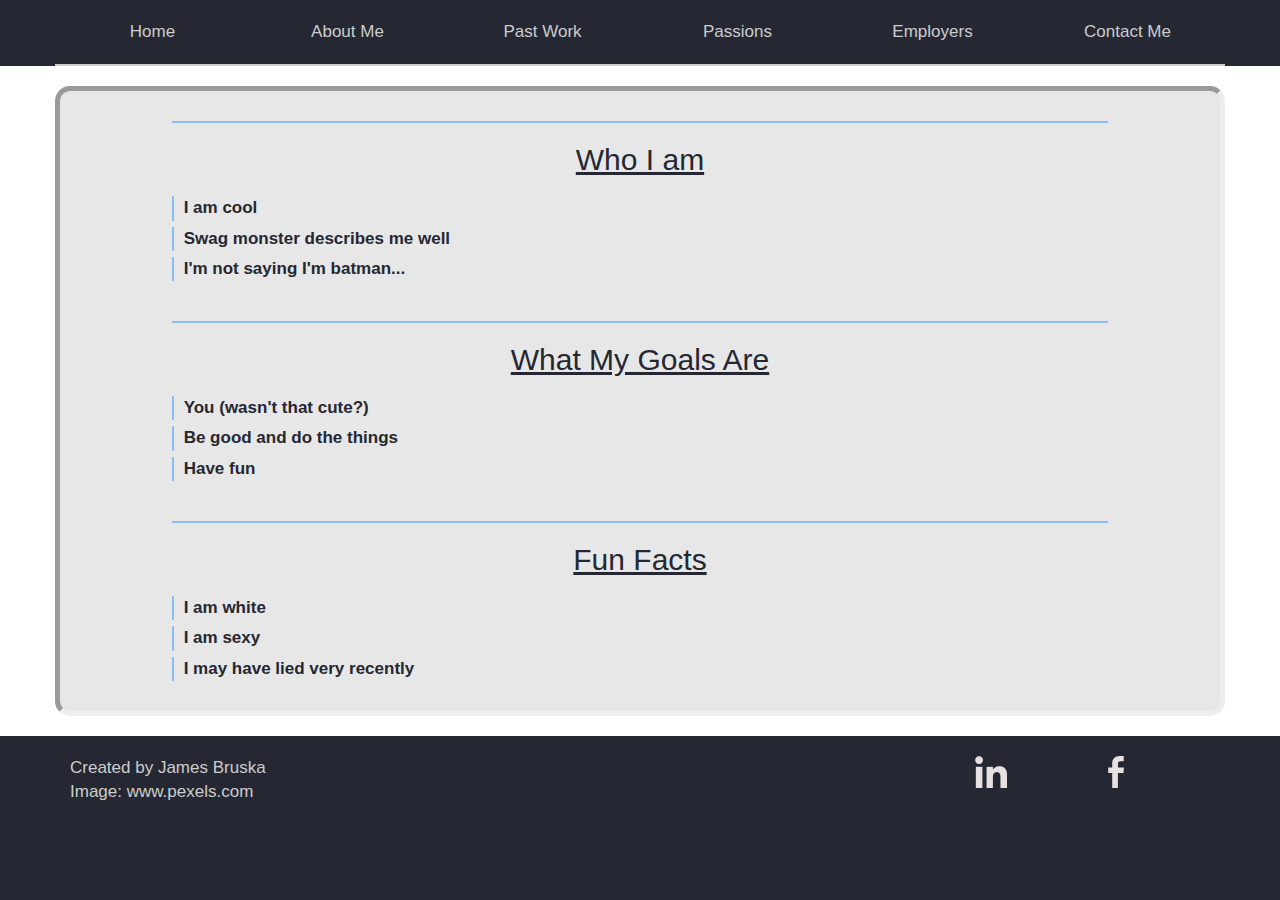
==== aboutMe.html @ a33cda05 "The website has all of its pages created and are of a basic template" ====
<!doctype html>
<html>

  <head>
    <meta charset="utf-8">
    <title>James Bruska - About Me</title>
    <link rel="stylesheet" href="style.css"/>
    <link rel="stylesheet" href="https://maxcdn.bootstrapcdn.com/bootstrap/3.3.6/css/bootstrap.min.css"/>
  </head>

  <body>
    <div class="upperBar">
      <header class="container">
        <div class="row">
          <div class="menu">
            <div class="col-sm-2 col-md-2">
              <a href="index.html">Home</a>
            </div>
            <div class="col-sm-2 col-md-2 dropdown">
              <a href="aboutMe.html" class="dropdown-toggle">About Me</a>
              <ul class="dropdown-menu">
                  <li><a href="aboutMe.html">Who I Am</a></li>
                  <li><a href="aboutMe.html">My Goals</a></li>
                  <li><a href="aboutMe.html">Fun Facts</a></li>
              </ul>
            </div>
            <div class="col-sm-2 col-md-2 dropdown">
              <a href="pastWork.html" class="dropdown-toggle">Past Work</a>
              <ul class="dropdown-menu">
                  <li class="dropdown"><a href="pastWork.html" class="dropdown-toggle">Coding</a>
                    <!-- <ul class="dropdown-menu">
                      <li><a href="#">C++</a></li>
                      <li><a href="#">Java</a></li>
                    </ul> -->
                  </li>
                  <li><a href="pastWork.html">Research</a></li>
                  <li><a href="pastWork.html">COSI</a></li>
                  <li><a href="pastWork.html">Jobs</a></li>
                  <li><a href="pastWork.html">Community Service</a></li>
                  <li><a href="pastWork.html">Music</a></li>
              </ul>
            </div>
            <div class="col-sm-2 col-md-2 dropdown">
              <a href="passions.html" class="dropdown-toggle">Passions</a>
              <ul class="dropdown-menu">
                  <li><a href="passions.html">Music</a></li>
                  <li><a href="passions.html">Snowboarding</a></li>
                  <li><a href="passions.html">Programming</a></li>
                  <li><a href="passions.html">Research</a></li>
                  <li><a href="passions.html">Teaching</a></li>
                  <li><a href="passions.html">Sleeping</a></li>
              </ul>
            </div>
            <div class="col-sm-2 col-md-2 dropdown">
              <a href="employers.html" class="dropdown-toggle">Employers</a>
              <ul class="dropdown-menu">
                  <li><a href="employers.html">Resume</a></li>
                  <li><a href="employers.html">Past Work</a></li>
                  <li><a href="employers.html">Publications</a></li>
                  <li><a href="employers.html">Leadership</a></li>
                  <li><a href="employers.html">Jobs</a></li>
              </ul>
            </div>
            <div class="col-sm-2 col-md-2">
              <a href="contactMe.html">Contact Me</a>
            </div>
          </div>
        </div>
      </header>
    </div>

    <div class="outline">
      <section class="container topBodyBorder">
        <div class="row">
          <p></p>
        </div>
      </section>

      <section class="container">
        <div class="row bodyElement">
          <div class="col-sm-1 col-md-1"></div>
          <div class="col-sm-10 col-md-10">
            <h2>Who I am</h2>
            <li>I am cool</li>
            <li>Swag monster describes me well</li>
            <li>I'm not saying I'm batman...</li>
          </div>
        </div>
      </section>

      <section class="container">
        <div class="row bodyElement">
          <div class="col-sm-1 col-md-1"></div>
          <div class="col-sm-10 col-md-10">
            <h2>What My Goals Are</h2>
            <li>You (wasn't that cute?)</li>
            <li>Be good and do the things</li>
            <li>Have fun</li>
          </div>
        </div>
      </section>

      <section class="container">
        <div class="row bodyElement">
          <div class="col-sm-1 col-md-1"></div>
          <div class="col-sm-10 col-md-10">
            <h2>Fun Facts</h2>
            <li>I am white</li>
            <li>I am sexy</li>
            <li>I may have lied very recently</li>
          </div>
        </div>
      </section>

      <section class="container bottomBodyBorder">
        <div class="row">
          <p></p>
        </div>
      </section>
    </div>

    <div class="lowerBar">
      <footer class="container">
        <div class="row">
          <p class="col-sm-4">Created by James Bruska<br>Image: www.pexels.com</p>
          <ul class="col-sm-8">
            <li class="col-sm-2">
              <a href="https://www.linkedin.com/in/james-bruska-431379101">
            	   <img src="linkedIn.png"/>
              </a>
            </li>
            <li class="col-sm-2">
            	<a href="https://www.facebook.com/james.bruska">
                <img src="facebook.svg"/>
              </a>
            </li>
          </ul>
        </div>
      </footer>
    </div>

    <script src="https://code.jquery.com/jquery-2.2.3.min.js"></script>
    <script src="app.js"></script>
  </body>

</html>
---- style.css ----
html, body {
  background-color: #252833;
  <!-- #3fb0ac #fae596 #173e43-->
  <!-- #c9c9c9 #e3e3e3 #9ad3de #89bdd3 -->
  <!-- #252839 #677077 #b5b5b7 #f2b632 -->
}

.upperBar {
    background-color: #252833;
}

header {
  border-bottom: 2px solid #ccc;
  font-family: sans-serif;
  font-weight: 300;
  font-size: 17px;
  padding: 20px 0;
}

.menu {
  text-align: center;
  display: flex;
}

header a:link {
  color: #ccc;
  text-decoration: none;
}

header a:visited {
  color: #ccc;
  text-decoration: none;
}

header a:hover {
  color: #f2b632;
  text-decoration: none;
}

header li {
  list-style: none;
  text-align: center;
}

.transparent {
  background-color: rgba(0, 0, 0, 0);
}

/* change background color of menu*/

.outline {
  background-image: url("backgroundRepeated.jpeg");   /*https://www.pexels.com/photo/white-snow-covered-mountain-under-blue-sky-68399/*/
  background-repeat: repeat;
  padding-top: 20px;
  padding-bottom: 20px;
}

.bodyElement {
  padding-bottom: 20px;
  border-right: inset;
  border-left: inset;
  border-width: thick;
  background-color: rgba(227, 227, 227, 0.85);
}

.bodyElement h2 {
  text-decoration: underline;
  padding-top: 20px;
  padding-bottom: 10px;
  text-align: center;
  border-top: solid;
  border-color: #89bdf3;
  border-width: 2px;
  color: #252833;
}

.bodyElement li {
  font-size: 17px;
  font-weight: bold;
  list-style: none;
  text-align: left;
  border-left: solid;
  border-width: 2px;
  border-color: #89bdf3;
  margin-top: 6px;
  padding-left: 10px;
  color: #252833;
}

.topBodyBorder {
  border: inset;
  border-bottom: none;
  border-top-left-radius: 25px;
  border-top-right-radius: 25px;
  border-width: thick;
  background-color: rgba(227, 227, 227, 0.85);
}

.bottomBodyBorder {
  border: inset;
  border-top: none;
  border-bottom-left-radius: 25px;
  border-bottom-right-radius: 25px;
  border-width: thick;
  background-color: rgba(227, 227, 227, 0.85);
}

.lowerBar {
    background-color: #252833;
}

footer {
  font-family: sans-serif;
  font-weight: 300;
  font-size: 17px;
  padding: 20px 0;
  color: #ccc;
}

footer .col-sm-8 {
  display: flex;
  justify-content: flex-end;
}

footer ul {
  list-style: none;
}

footer li img {
  width: 32px;
  height: 32px;
}
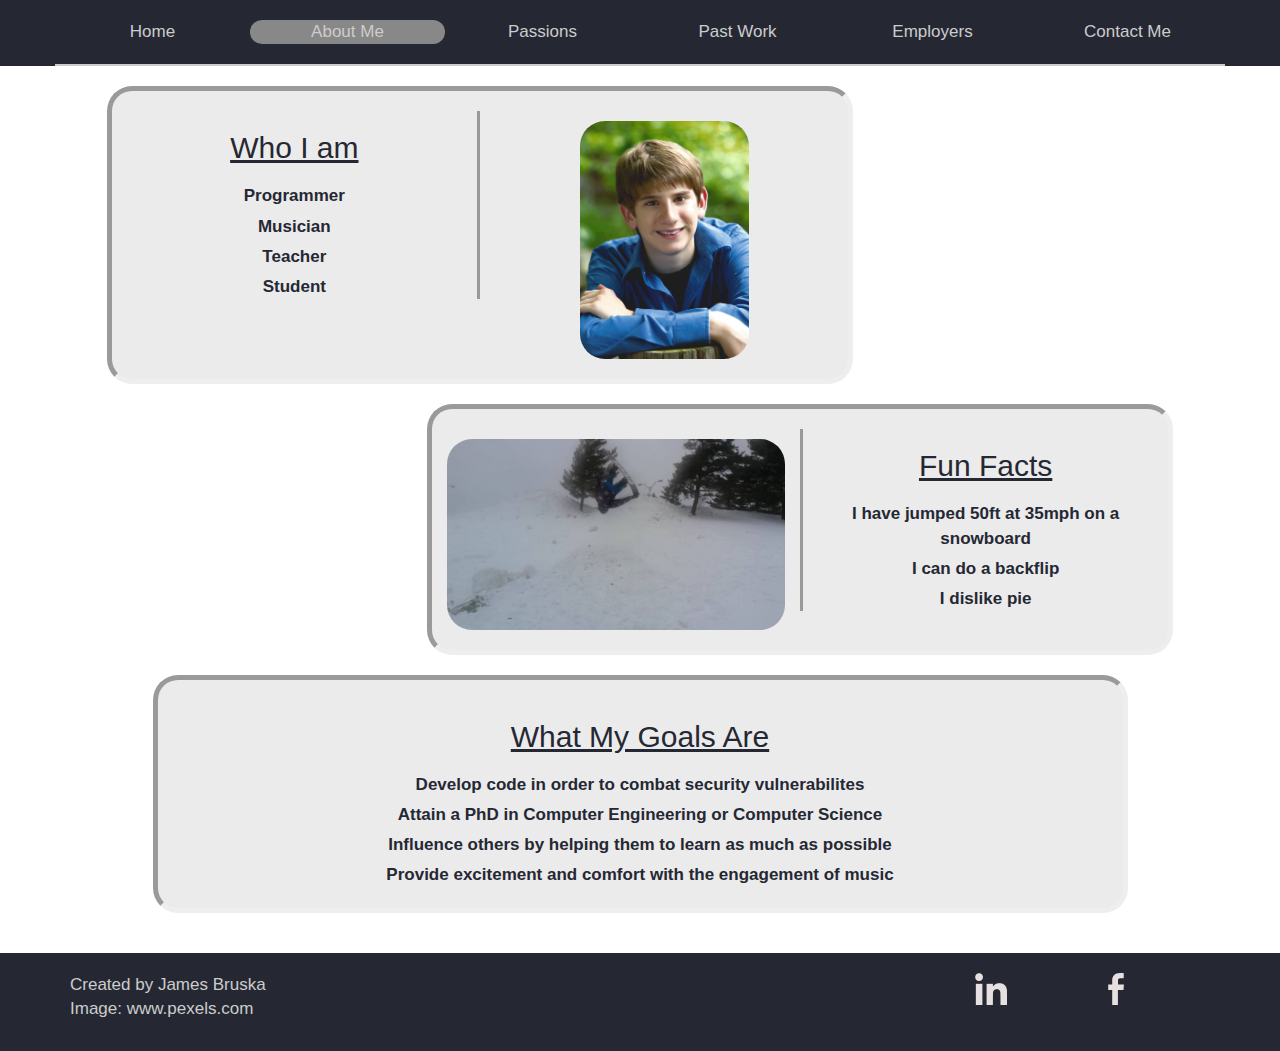
==== commit b2ac2ad9: "Added all of the content and added the contact me forms" ====
--- a/aboutMe.html
+++ b/aboutMe.html
@@ -4,7 +4,7 @@
   <head>
     <meta charset="utf-8">
     <title>James Bruska - About Me</title>
-    <link rel="stylesheet" href="style.css"/>
+    <link rel="stylesheet" href="styleAboutMe.css"/>
     <link rel="stylesheet" href="https://maxcdn.bootstrapcdn.com/bootstrap/3.3.6/css/bootstrap.min.css"/>
   </head>
 
@@ -16,28 +16,12 @@
             <div class="col-sm-2 col-md-2">
               <a href="index.html">Home</a>
             </div>
-            <div class="col-sm-2 col-md-2 dropdown">
+            <div class="col-sm-2 col-md-2 dropdown selected">
               <a href="aboutMe.html" class="dropdown-toggle">About Me</a>
               <ul class="dropdown-menu">
                   <li><a href="aboutMe.html">Who I Am</a></li>
                   <li><a href="aboutMe.html">My Goals</a></li>
                   <li><a href="aboutMe.html">Fun Facts</a></li>
-              </ul>
-            </div>
-            <div class="col-sm-2 col-md-2 dropdown">
-              <a href="pastWork.html" class="dropdown-toggle">Past Work</a>
-              <ul class="dropdown-menu">
-                  <li class="dropdown"><a href="pastWork.html" class="dropdown-toggle">Coding</a>
-                    <!-- <ul class="dropdown-menu">
-                      <li><a href="#">C++</a></li>
-                      <li><a href="#">Java</a></li>
-                    </ul> -->
-                  </li>
-                  <li><a href="pastWork.html">Research</a></li>
-                  <li><a href="pastWork.html">COSI</a></li>
-                  <li><a href="pastWork.html">Jobs</a></li>
-                  <li><a href="pastWork.html">Community Service</a></li>
-                  <li><a href="pastWork.html">Music</a></li>
               </ul>
             </div>
             <div class="col-sm-2 col-md-2 dropdown">
@@ -52,13 +36,21 @@
               </ul>
             </div>
             <div class="col-sm-2 col-md-2 dropdown">
+              <a href="pastWork.html" class="dropdown-toggle">Past Work</a>
+              <ul class="dropdown-menu">
+                  <li class="dropdown"><a href="pastWork.html" class="dropdown-toggle">Coding</a>
+                  </li>
+                  <li><a href="pastWork.html">Research</a></li>
+                  <li><a href="pastWork.html">COSI</a></li>
+                  <li><a href="pastWork.html">Jobs</a></li>
+                  <li><a href="pastWork.html">Community Service</a></li>
+                  <li><a href="pastWork.html">Music</a></li>
+              </ul>
+            </div>
+            <div class="col-sm-2 col-md-2 dropdown">
               <a href="employers.html" class="dropdown-toggle">Employers</a>
               <ul class="dropdown-menu">
                   <li><a href="employers.html">Resume</a></li>
-                  <li><a href="employers.html">Past Work</a></li>
-                  <li><a href="employers.html">Publications</a></li>
-                  <li><a href="employers.html">Leadership</a></li>
-                  <li><a href="employers.html">Jobs</a></li>
               </ul>
             </div>
             <div class="col-sm-2 col-md-2">
@@ -69,52 +61,62 @@
       </header>
     </div>
 
-    <div class="outline">
-      <section class="container topBodyBorder">
+    <div class="outline centerize" >
+
+      <section class="container-fluid">
         <div class="row">
-          <p></p>
+          <div class="col-sm-1 col-md-1"></div>
+          <div class="col-sm-7 col-md-7">
+            <div class="row bodyElement">
+              <div class="col-sm-6 col-md-6 leftSideBorder">
+                <h2>Who I am</h2>
+                <li>Programmer</li>
+                <li>Musician</li>
+                <li>Teacher</li>
+                <li>Student</li>
+              </div>
+              <div class="col-sm-6 col-md-6 leftSide">
+                <img src="james.jpg" width="50%"/>
+              </div>
+            </div>
+          </div>
         </div>
       </section>
 
-      <section class="container">
-        <div class="row bodyElement">
-          <div class="col-sm-1 col-md-1"></div>
-          <div class="col-sm-10 col-md-10">
-            <h2>Who I am</h2>
-            <li>I am cool</li>
-            <li>Swag monster describes me well</li>
-            <li>I'm not saying I'm batman...</li>
+      <section class="container-fluid">
+        <div class="row">
+          <div class="col-sm-4 col-md-4"></div>
+          <div class="col-sm-7 col-sm-7">
+            <div class="row bodyElement">
+              <div class="col-sm-6 col-md-6">
+                <img src="snowboard.jpg" width="100%" height="100%"/>
+              </div>
+              <div class="col-sm-6 col-md-6 rightSideBorder">
+                <h2>Fun Facts</h2>
+                <li>I have jumped 50ft at 35mph on a snowboard</li>
+                <li>I can do a backflip</li>
+                <li>I dislike pie</li>
+              </div>
+            </div>
           </div>
         </div>
       </section>
 
       <section class="container">
-        <div class="row bodyElement">
+        <div class="row">
           <div class="col-sm-1 col-md-1"></div>
-          <div class="col-sm-10 col-md-10">
-            <h2>What My Goals Are</h2>
-            <li>You (wasn't that cute?)</li>
-            <li>Be good and do the things</li>
-            <li>Have fun</li>
+          <div class="col-sm-10 col-sm-10">
+            <div class="row bodyElement">
+              <div class="col-sm-1 col-md-1"></div>
+              <div class="col-sm-10 col-md-10">
+                <h2>What My Goals Are</h2>
+                <li>Develop code in order to combat security vulnerabilites</li>
+                <li>Attain a PhD in Computer Engineering or Computer Science</li>
+                <li>Influence others by helping them to learn as much as possible</li>
+                <li>Provide excitement and comfort with the engagement of music</li>
+              </div>
+            </div>
           </div>
-        </div>
-      </section>
-
-      <section class="container">
-        <div class="row bodyElement">
-          <div class="col-sm-1 col-md-1"></div>
-          <div class="col-sm-10 col-md-10">
-            <h2>Fun Facts</h2>
-            <li>I am white</li>
-            <li>I am sexy</li>
-            <li>I may have lied very recently</li>
-          </div>
-        </div>
-      </section>
-
-      <section class="container bottomBodyBorder">
-        <div class="row">
-          <p></p>
         </div>
       </section>
     </div>
--- a/styleAboutMe.css
+++ b/styleAboutMe.css
@@ -0,0 +1,162 @@
+html, body {
+  background-color: #252833;
+  <!-- #3fb0ac #fae596 #173e43-->
+  <!-- #c9c9c9 #e3e3e3 #9ad3de #89bdd3 -->
+  <!-- #252839 #677077 #b5b5b7 #f2b632 -->
+}
+
+.upperBar {
+    background-color: #252833;
+}
+
+header {
+  border-bottom: 2px solid #ccc;
+  font-family: sans-serif;
+  font-weight: 300;
+  font-size: 17px;
+  padding: 20px 0;
+}
+
+.menu {
+  text-align: center;
+  display: flex;
+}
+
+header a:link {
+  color: #ccc;
+  text-decoration: none;
+}
+
+header a:visited {
+  color: #ccc;
+  text-decoration: none;
+}
+
+header a:hover {
+  color: #f2b632;
+  text-decoration: none;
+}
+
+header li {
+  list-style: none;
+  text-align: center;
+}
+
+.selected {
+  background-color: #888;
+  border-radius: 25px;
+}
+
+.transparent {
+  background-color: rgba(0, 0, 0, 0);
+}
+
+.outline {
+  background-image: url("backgroundRepeated.jpeg");   /*https://www.pexels.com/photo/white-snow-covered-mountain-under-blue-sky-68399/*/
+  background-repeat: repeat;
+  padding-top: 20px;
+  padding-bottom: 20px;
+}
+
+.centerize {
+  text-align: center;
+}
+
+.rightSideBorder {
+  border-left: solid;
+  border-color: #999;
+}
+
+.leftSideBorder {
+  border-right: solid;
+  border-color: #999;
+}
+
+.bodyElement{
+  padding-bottom: 20px;
+  padding-top: 20px;
+  border: inset;
+  border-radius: 25px;
+  border-width: thick;
+  background-color: rgba(227, 227, 227, 0.70); /* 0.85 */
+  margin-bottom: 20px;
+}
+
+.bodyElement h2 {
+  text-decoration: underline;
+  padding-bottom: 10px;
+  text-align: center;
+  color: #252833;
+}
+
+.bodyElement li, .bodyElement p {
+  font-size: 17px;
+  font-weight: bold;
+  list-style: none;
+  margin-top: 6px;
+  color: #252833;
+}
+
+.bodyElement img {
+  border-radius: 25px;
+  display: inline-block;
+  vertical-align: middle;
+  float: none;
+  margin-top: 10px; /* align vertical center */
+}
+
+.bodyElement .btn {
+  margin-top: 20px;
+  padding: 5px 10px;
+  text-align: center;
+  font-size: 20px;
+  color: #252833;
+  border: solid;
+  border-color: #999;
+  border-width: 2px;
+  border-radius: 25px;
+}
+
+.bodyElement .seeMoreText {
+  display: none;
+}
+
+.bodyElement .resume {
+  border: double;
+  border-width: 8px;
+  border-color: #999;
+  padding: 3px;
+}
+
+.bodyElement .homePicture {
+  border: solid;
+  margin-top: 20px;
+  border-radius: 45%;
+  border-color: #252833;
+}
+
+.lowerBar {
+    background-color: #252833;
+}
+
+footer {
+  font-family: sans-serif;
+  font-weight: 300;
+  font-size: 17px;
+  padding: 20px 0;
+  color: #ccc;
+}
+
+footer .col-sm-8 {
+  display: flex;
+  justify-content: flex-end;
+}
+
+footer ul {
+  list-style: none;
+}
+
+footer li img {
+  width: 32px;
+  height: 32px;
+}
